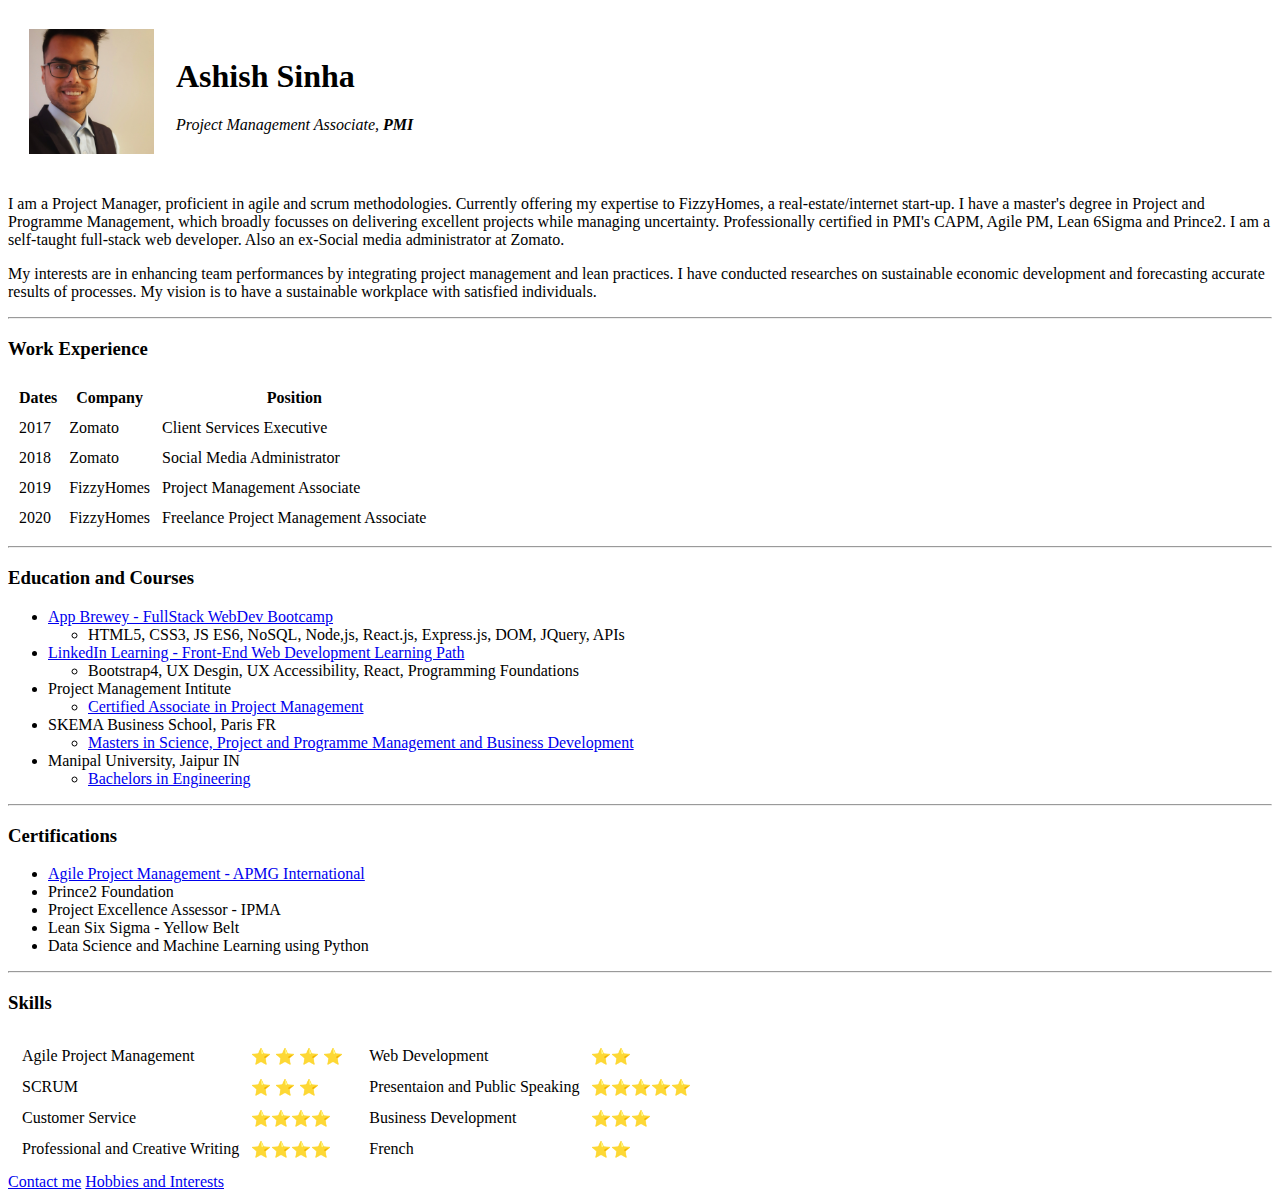
==== index.html @ d2b53e8f "Add files via upload" ====
<!DOCTYPE html>
<html lang="en" dir="ltr">

<head>
  <meta charset="utf-8">
  <title>👨‍🚀 Ashish's Website</title>
  <link rel="stylesheet" href="css/styles.css">
</head>

<body>
  <table cellspacing="20">
    <tr>
      <td><img src="ashish.jpg" alt="Ashish Sinha Skema Profile" height="125" width="125"></td>
      <td>
        <h1>Ashish Sinha</h1>
        <p><em>Project Management Associate,<strong> PMI</strong></em></p>
      </td>
    </tr>
  </table>
  <p>I am a Project Manager, proficient in agile and scrum methodologies. Currently offering my expertise to FizzyHomes, a real-estate/internet start-up. I have a master's degree in Project and Programme Management, which broadly focusses on
    delivering excellent projects while managing uncertainty. Professionally certified in PMI's CAPM, Agile PM, Lean 6Sigma and Prince2. I am a self-taught full-stack web developer. Also an ex-Social media administrator at Zomato.</p>
  <p>My interests are in enhancing team performances by integrating project management and lean practices. I have conducted researches on sustainable economic development and forecasting accurate results of processes. My vision is to have a
    sustainable workplace with satisfied individuals.</p>
  <hr>
  <h3>Work Experience</h3>
  <table cellspacing="10">
    <thead>
      <tr>
        <th>Dates</th>
        <th>Company</th>
        <th>Position</th>
      </tr>
    </thead>
    <tbody>
      <tr>
        <td>2017</td>
        <td>Zomato</td>
        <td>Client Services Executive</td>
      </tr>
      <tr>
        <td>2018</td>
        <td>Zomato</td>
        <td>Social Media Administrator</td>
      </tr>
      <tr>
        <td>2019</td>
        <td>FizzyHomes</td>
        <td>Project Management Associate</td>
      </tr>
      <tr>
        <td>2020</td>
        <td>FizzyHomes</td>
        <td>Freelance Project Management Associate</td>
      </tr>
    </tbody>
    <tfoot>

    </tfoot>
  </table>
  <hr>
  <h3>Education and Courses</h3>
  <ul>
    <li><a href="https://www.appbrewery.co/p/the-complete-web-development-course">App Brewey - FullStack WebDev Bootcamp</a></li>
    <ul>
      <li>HTML5, CSS3, JS ES6, NoSQL, Node,js, React.js, Express.js, DOM, JQuery, APIs</li>
    </ul>
    <li><a href="https://www.linkedin.com/learning/paths/become-a-front-end-web-developer">LinkedIn Learning - Front-End Web Development Learning Path</a></li>
    <ul>
      <li>Bootstrap4, UX Desgin, UX Accessibility, React, Programming Foundations</li>
    </ul>
    <li>Project Management Intitute</li>
    <ul>
      <li><a href="https://www.youracclaim.com/badges/4e9d0221-dd9f-4884-a0f7-2812b788a3a2">Certified Associate in Project Management</a></li>
    </ul>
    <li>SKEMA Business School, Paris FR</li>
    <ul>
      <li><a href="https://www.skema.edu/programmes/masters-of-science/msc-project-and-programme-management-and-business-development">Masters in Science, Project and Programme Management and Business Development</a></li>
    </ul>
    <li>Manipal University, Jaipur IN</li>
    <ul>
      <li><a href="https://jaipur.manipal.edu/foe/programs/program-list/mechanical-engineering.html">Bachelors in Engineering</a></li>
    </ul>
  </ul>
  <hr>
  <h3>Certifications</h3>
  <ul>
    <li><a href="https://www.youracclaim.com/badges/52229ff3-c5fa-47b7-9c02-3db203a4cb51/linked_in_profile">Agile Project Management - APMG International</a></li>
    <li>Prince2 Foundation</li>
    <li>Project Excellence Assessor - IPMA</li>
    <li>Lean Six Sigma - Yellow Belt</li>
    <li>Data Science and Machine Learning using Python</li>
  </ul>
  <hr>
  <h3>Skills</h3>
  <table>
    <td>
      <table cellspacing="10">
        <tr>
          <td>Agile Project Management</td>
          <td>&#11088 &#11088 &#11088 &#11088</td>
        </tr>
        <tr>
          <td> SCRUM </td>
          <td> &#11088 &#11088 &#11088 </td>
        </tr>
        <tr>
          <td> Customer Service</td>
          <td>&#11088&#11088&#11088&#11088</td>
        </tr>
        <tr>
          <td>Professional and Creative Writing</td>
          <td>&#11088&#11088&#11088&#11088</td>
        </tr>
      </table>
    </td>
    <td>
      <table cellspacing="10">
        <tr>
          <td> Web Development </td>
          <td> &#11088&#11088 </td>
        </tr>
        <tr>
          <td> Presentaion and Public Speaking </td>
          <td> &#11088&#11088&#11088&#11088&#11088 </td>
        </tr>
        <tr>
          <td>Business Development</td>
          <td>&#11088&#11088&#11088</td>
        </tr>
        <td>French</td>
        <td>&#11088&#11088</td>
        </tr>
      </table>
    </td>
  </table>
  <a href="contact.html">Contact me</a>
  <a href="hobbies.html">Hobbies and Interests</a>
</body>

</html>
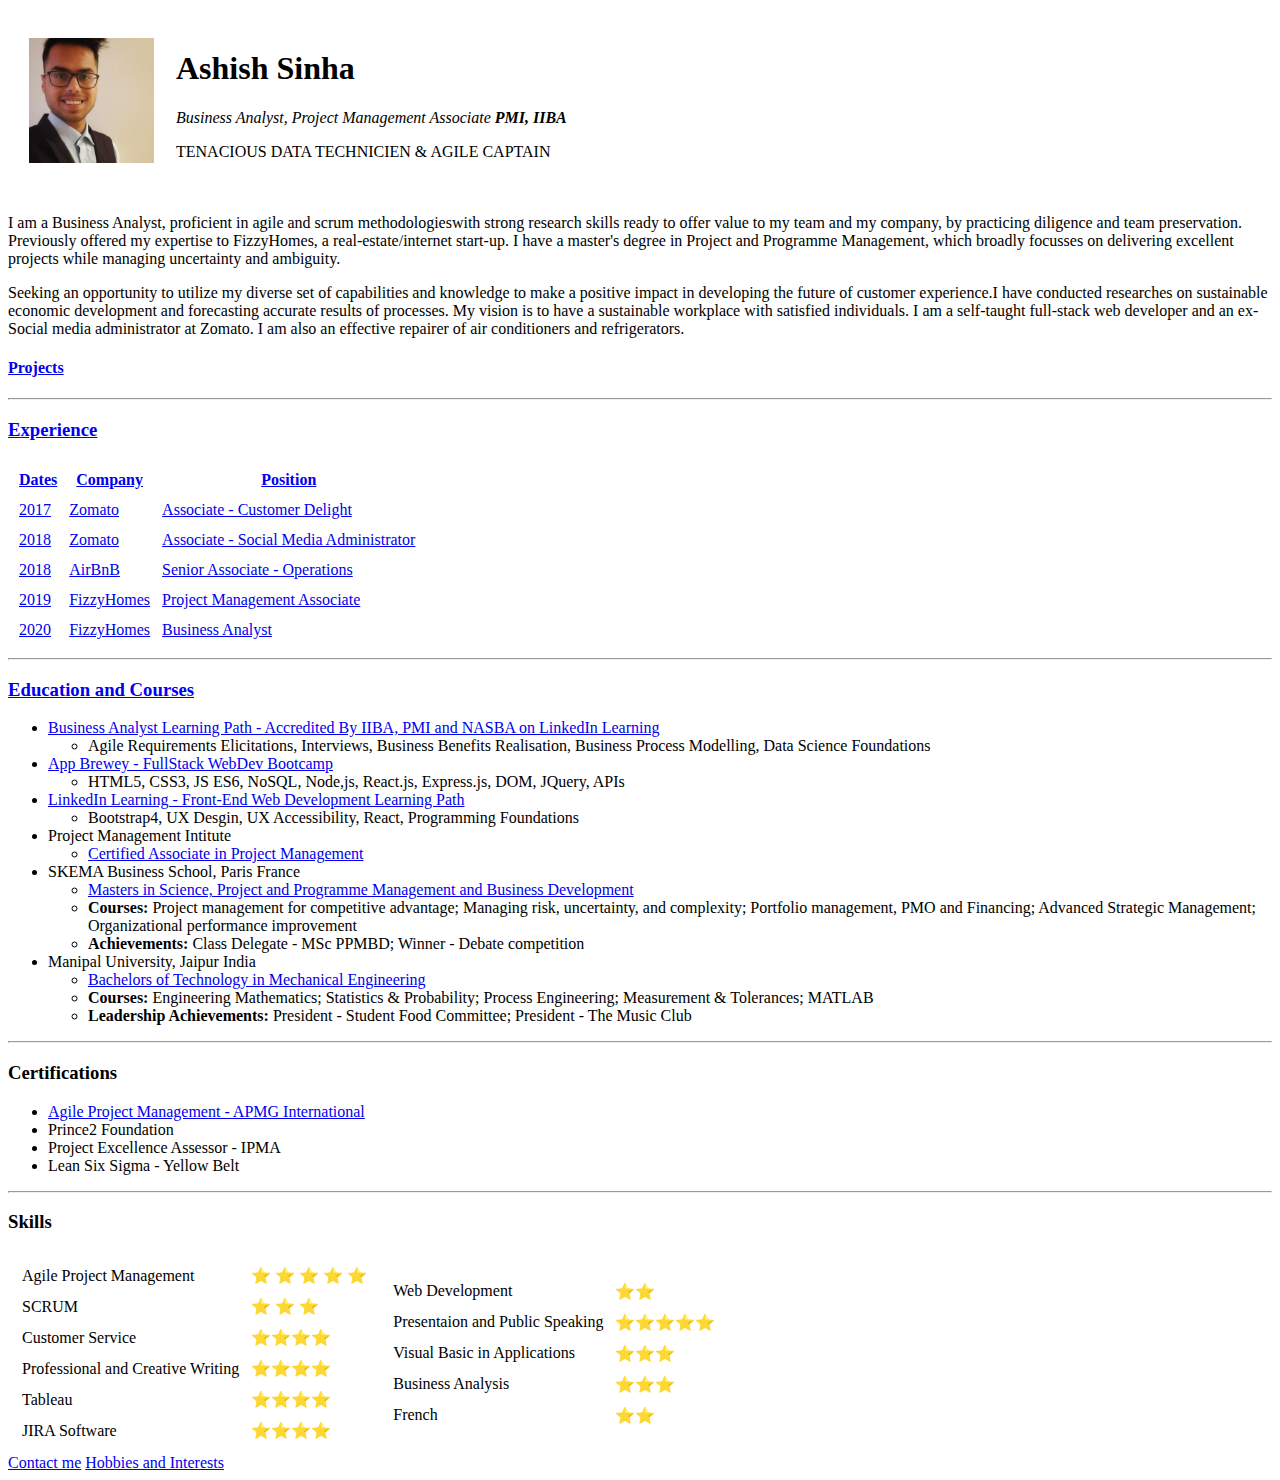
==== commit 3d5fbc67: "Updated Professional Development" ====
--- a/index.html
+++ b/index.html
@@ -13,16 +13,19 @@
       <td><img src="ashish.jpg" alt="Ashish Sinha Skema Profile" height="125" width="125"></td>
       <td>
         <h1>Ashish Sinha</h1>
-        <p><em>Project Management Associate,<strong> PMI</strong></em></p>
+        <p><em>Business Analyst, Project Management Associate<strong> PMI, IIBA </strong></em></p>
+        <p>TENACIOUS DATA TECHNICIEN & AGILE CAPTAIN</p>
       </td>
     </tr>
   </table>
-  <p>I am a Project Manager, proficient in agile and scrum methodologies. Currently offering my expertise to FizzyHomes, a real-estate/internet start-up. I have a master's degree in Project and Programme Management, which broadly focusses on
-    delivering excellent projects while managing uncertainty. Professionally certified in PMI's CAPM, Agile PM, Lean 6Sigma and Prince2. I am a self-taught full-stack web developer. Also an ex-Social media administrator at Zomato.</p>
-  <p>My interests are in enhancing team performances by integrating project management and lean practices. I have conducted researches on sustainable economic development and forecasting accurate results of processes. My vision is to have a
-    sustainable workplace with satisfied individuals.</p>
+  <p>I am a Business Analyst, proficient in agile and scrum methodologieswith strong research skills ready to offer value to my team and my company, by practicing diligence and team preservation. Previously offered my expertise to FizzyHomes, a real-estate/internet start-up. I have a master's degree in Project and Programme Management, which broadly focusses on
+    delivering excellent projects while managing uncertainty and ambiguity.</p>
+  <p>Seeking an opportunity to utilize my diverse set of capabilities and knowledge to make a positive impact in developing the future of customer experience.I have conducted researches on sustainable economic development and forecasting accurate results of processes. My vision is to have a
+    sustainable workplace with satisfied individuals.
+    I am a self-taught full-stack web developer and an ex-Social media administrator at Zomato. I am also an effective repairer of air conditioners and refrigerators.</p>
+  <h4><a href="projects.html">Projects</h4>
   <hr>
-  <h3>Work Experience</h3>
+  <h3>Experience</h3>
   <table cellspacing="10">
     <thead>
       <tr>
@@ -35,12 +38,17 @@
       <tr>
         <td>2017</td>
         <td>Zomato</td>
-        <td>Client Services Executive</td>
+        <td>Associate - Customer Delight</td>
       </tr>
       <tr>
         <td>2018</td>
         <td>Zomato</td>
-        <td>Social Media Administrator</td>
+        <td>Associate - Social Media Administrator</td>
+      </tr>
+      <tr>
+        <td>2018</td>
+        <td>AirBnB</td>
+        <td>Senior Associate - Operations</td>
       </tr>
       <tr>
         <td>2019</td>
@@ -50,7 +58,7 @@
       <tr>
         <td>2020</td>
         <td>FizzyHomes</td>
-        <td>Freelance Project Management Associate</td>
+        <td>Business Analyst</td>
       </tr>
     </tbody>
     <tfoot>
@@ -60,6 +68,10 @@
   <hr>
   <h3>Education and Courses</h3>
   <ul>
+    <li><a href="https://www.linkedin.com/learning/paths/become-a-business-analyst">Business Analyst Learning Path - Accredited By IIBA, PMI and NASBA on LinkedIn Learning</a></li>
+    <ul>
+      <li>Agile Requirements Elicitations, Interviews, Business Benefits Realisation, Business Process Modelling, Data Science Foundations</li>
+    </ul>
     <li><a href="https://www.appbrewery.co/p/the-complete-web-development-course">App Brewey - FullStack WebDev Bootcamp</a></li>
     <ul>
       <li>HTML5, CSS3, JS ES6, NoSQL, Node,js, React.js, Express.js, DOM, JQuery, APIs</li>
@@ -72,13 +84,17 @@
     <ul>
       <li><a href="https://www.youracclaim.com/badges/4e9d0221-dd9f-4884-a0f7-2812b788a3a2">Certified Associate in Project Management</a></li>
     </ul>
-    <li>SKEMA Business School, Paris FR</li>
+    <li>SKEMA Business School, Paris France</li>
     <ul>
       <li><a href="https://www.skema.edu/programmes/masters-of-science/msc-project-and-programme-management-and-business-development">Masters in Science, Project and Programme Management and Business Development</a></li>
+      <li><strong>Courses: </Strong> Project management for competitive advantage; Managing risk, uncertainty, and complexity; Portfolio management, PMO and Financing; Advanced Strategic Management; Organizational performance improvement</li>
+      <li><strong>Achievements: </Strong> Class Delegate - MSc PPMBD; Winner - Debate competition </li>
     </ul>
-    <li>Manipal University, Jaipur IN</li>
+    <li>Manipal University, Jaipur India</li>
     <ul>
-      <li><a href="https://jaipur.manipal.edu/foe/programs/program-list/mechanical-engineering.html">Bachelors in Engineering</a></li>
+      <li><a href="https://jaipur.manipal.edu/foe/programs/program-list/mechanical-engineering.html">Bachelors of Technology in Mechanical Engineering</a></li>
+      <li><strong>Courses: </Strong>Engineering Mathematics; Statistics & Probability; Process Engineering; Measurement & Tolerances; MATLAB</li>
+      <li><strong>Leadership Achievements: </Strong> President - Student Food Committee; President - The Music Club </li>
     </ul>
   </ul>
   <hr>
@@ -88,7 +104,6 @@
     <li>Prince2 Foundation</li>
     <li>Project Excellence Assessor - IPMA</li>
     <li>Lean Six Sigma - Yellow Belt</li>
-    <li>Data Science and Machine Learning using Python</li>
   </ul>
   <hr>
   <h3>Skills</h3>
@@ -97,7 +112,7 @@
       <table cellspacing="10">
         <tr>
           <td>Agile Project Management</td>
-          <td>&#11088 &#11088 &#11088 &#11088</td>
+          <td>&#11088 &#11088 &#11088 &#11088 &#11088</td>
         </tr>
         <tr>
           <td> SCRUM </td>
@@ -109,6 +124,14 @@
         </tr>
         <tr>
           <td>Professional and Creative Writing</td>
+          <td>&#11088&#11088&#11088&#11088</td>
+        </tr>
+        <tr>
+          <td>Tableau</td>
+          <td>&#11088&#11088&#11088&#11088</td>
+        </tr>
+        <tr>
+          <td>JIRA Software</td>
           <td>&#11088&#11088&#11088&#11088</td>
         </tr>
       </table>
@@ -123,13 +146,18 @@
           <td> Presentaion and Public Speaking </td>
           <td> &#11088&#11088&#11088&#11088&#11088 </td>
         </tr>
+         <tr>
+          <td> Visual Basic in Applications </td>
+          <td> &#11088&#11088&#11088 </td>
+        </tr>
         <tr>
-          <td>Business Development</td>
+          <td>Business Analysis</td>
           <td>&#11088&#11088&#11088</td>
         </tr>
         <td>French</td>
         <td>&#11088&#11088</td>
         </tr>
+      
       </table>
     </td>
   </table>
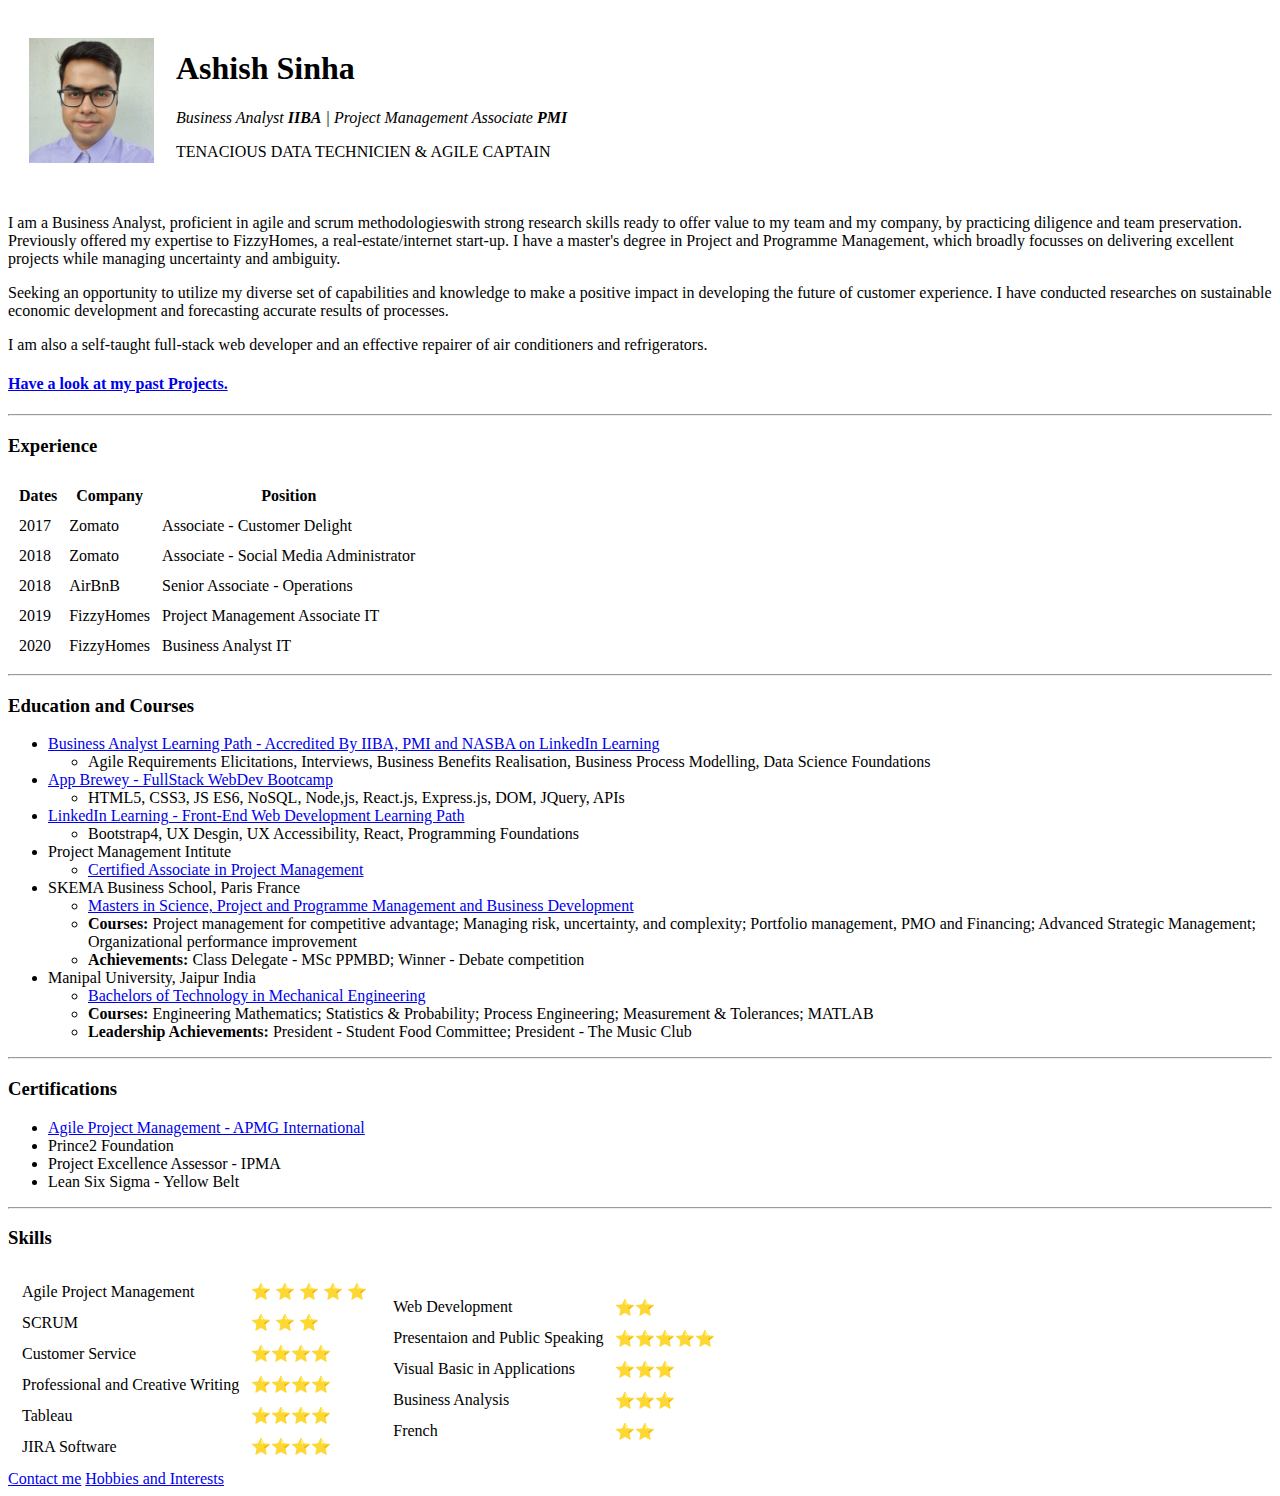
==== commit 9fe71518: "Added updated professional details" ====
--- a/index.html
+++ b/index.html
@@ -13,17 +13,18 @@
       <td><img src="ashish.jpg" alt="Ashish Sinha Skema Profile" height="125" width="125"></td>
       <td>
         <h1>Ashish Sinha</h1>
-        <p><em>Business Analyst, Project Management Associate<strong> PMI, IIBA </strong></em></p>
+        <p><em>Business Analyst <strong>IIBA</strong> | Project Management Associate<strong> PMI</strong></em></p>
         <p>TENACIOUS DATA TECHNICIEN & AGILE CAPTAIN</p>
       </td>
     </tr>
   </table>
-  <p>I am a Business Analyst, proficient in agile and scrum methodologieswith strong research skills ready to offer value to my team and my company, by practicing diligence and team preservation. Previously offered my expertise to FizzyHomes, a real-estate/internet start-up. I have a master's degree in Project and Programme Management, which broadly focusses on
+  <p>I am a Business Analyst, proficient in agile and scrum methodologieswith strong research skills ready to offer value to my team and my company, by practicing diligence and team preservation. Previously offered my expertise to FizzyHomes, a
+    real-estate/internet start-up. I have a master's degree in Project and Programme Management, which broadly focusses on
     delivering excellent projects while managing uncertainty and ambiguity.</p>
-  <p>Seeking an opportunity to utilize my diverse set of capabilities and knowledge to make a positive impact in developing the future of customer experience.I have conducted researches on sustainable economic development and forecasting accurate results of processes. My vision is to have a
-    sustainable workplace with satisfied individuals.
-    I am a self-taught full-stack web developer and an ex-Social media administrator at Zomato. I am also an effective repairer of air conditioners and refrigerators.</p>
-  <h4><a href="projects.html">Projects</h4>
+  <p>Seeking an opportunity to utilize my diverse set of capabilities and knowledge to make a positive impact in developing the future of customer experience. I have conducted researches on sustainable economic development and forecasting accurate
+    results of processes.</p>
+    <p>I am also a self-taught full-stack web developer and an effective repairer of air conditioners and refrigerators.</p>
+  <h4><a href="projects.html">Have a look at my past Projects.</a></h4>
   <hr>
   <h3>Experience</h3>
   <table cellspacing="10">
@@ -53,12 +54,12 @@
       <tr>
         <td>2019</td>
         <td>FizzyHomes</td>
-        <td>Project Management Associate</td>
+        <td>Project Management Associate IT</td>
       </tr>
       <tr>
         <td>2020</td>
         <td>FizzyHomes</td>
-        <td>Business Analyst</td>
+        <td>Business Analyst IT</td>
       </tr>
     </tbody>
     <tfoot>
@@ -146,7 +147,7 @@
           <td> Presentaion and Public Speaking </td>
           <td> &#11088&#11088&#11088&#11088&#11088 </td>
         </tr>
-         <tr>
+        <tr>
           <td> Visual Basic in Applications </td>
           <td> &#11088&#11088&#11088 </td>
         </tr>
@@ -157,7 +158,7 @@
         <td>French</td>
         <td>&#11088&#11088</td>
         </tr>
-      
+
       </table>
     </td>
   </table>
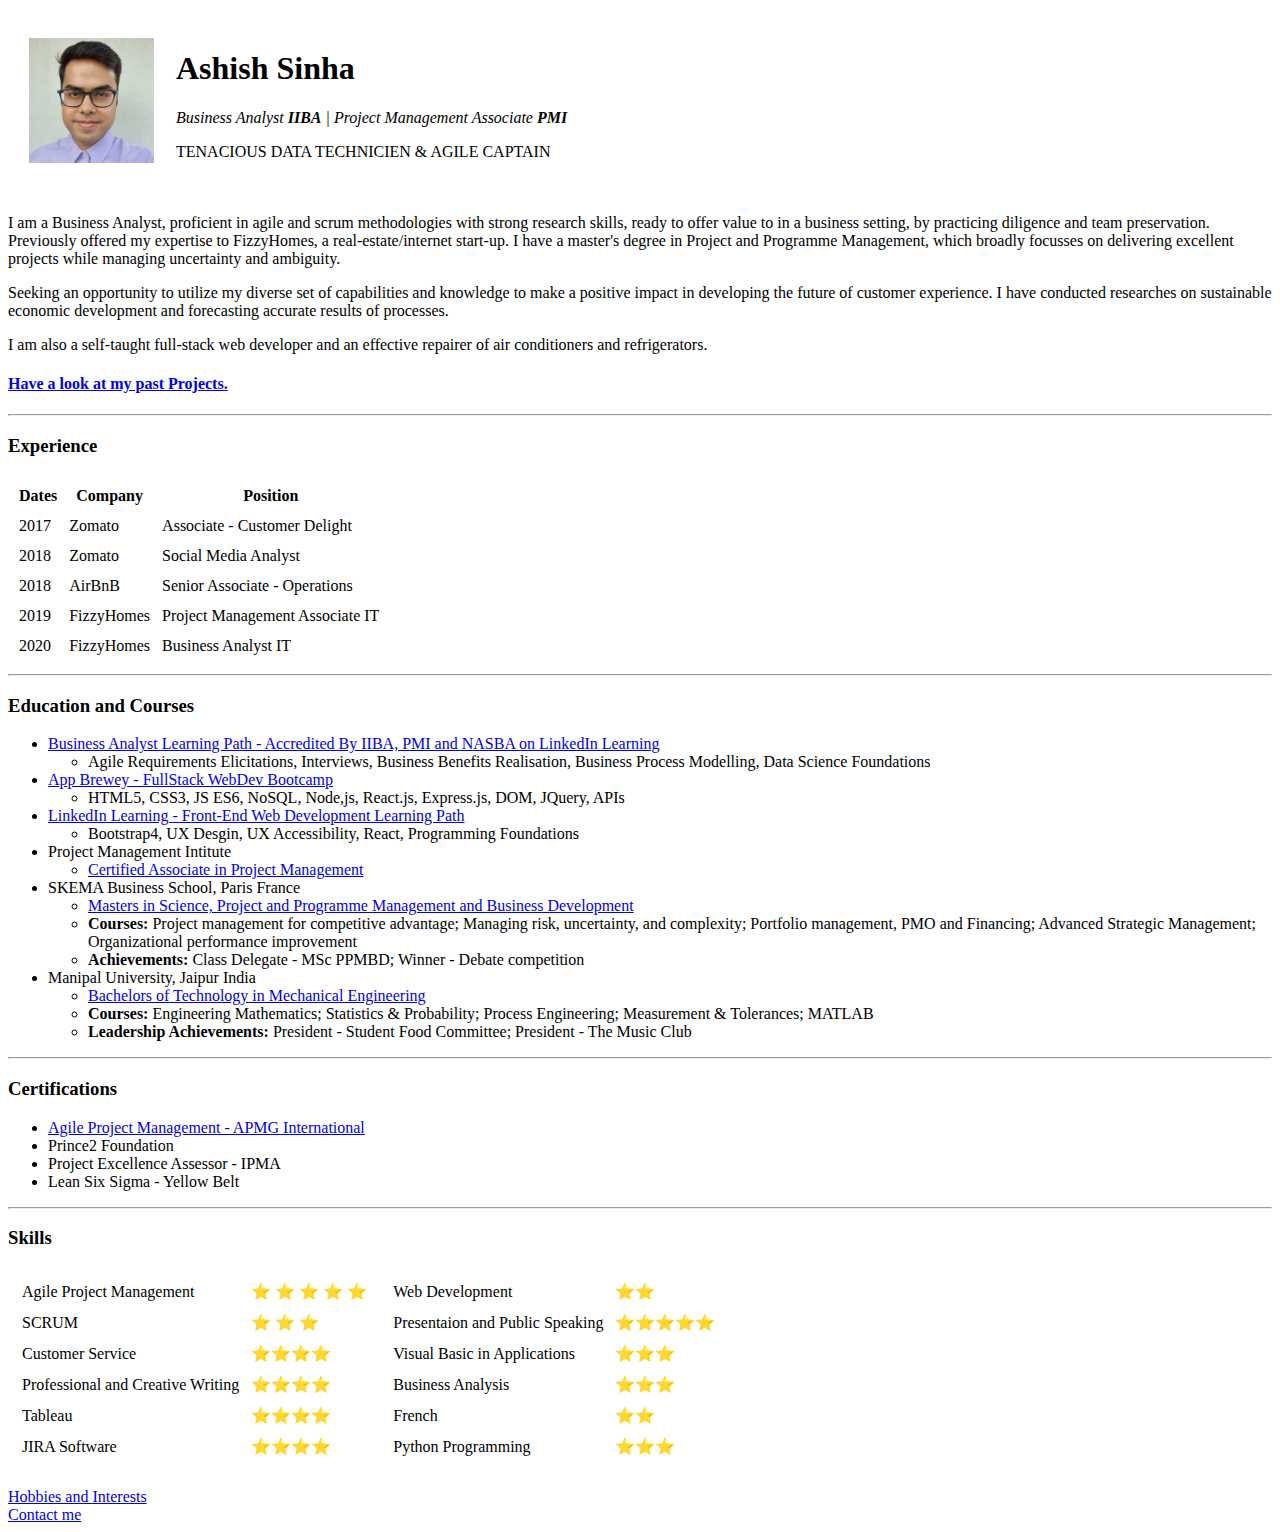
==== commit b9c9c175: "Update index.html" ====
--- a/index.html
+++ b/index.html
@@ -3,14 +3,14 @@
 
 <head>
   <meta charset="utf-8">
-  <title>👨‍🚀 Ashish's Website</title>
+  <title>🚀 Professional Profile - Ashish Sinha 👨‍ </title>
   <link rel="stylesheet" href="css/styles.css">
 </head>
 
 <body>
   <table cellspacing="20">
     <tr>
-      <td><img src="ashish.jpg" alt="Ashish Sinha Skema Profile" height="125" width="125"></td>
+      <td><img src="ashish.jpg" alt="Ashish Sinha's Photo, Business Analyst" height="125" width="125"></td>
       <td>
         <h1>Ashish Sinha</h1>
         <p><em>Business Analyst <strong>IIBA</strong> | Project Management Associate<strong> PMI</strong></em></p>
@@ -18,7 +18,7 @@
       </td>
     </tr>
   </table>
-  <p>I am a Business Analyst, proficient in agile and scrum methodologieswith strong research skills ready to offer value to my team and my company, by practicing diligence and team preservation. Previously offered my expertise to FizzyHomes, a
+  <p>I am a Business Analyst, proficient in agile and scrum methodologies with strong research skills, ready to offer value to in a business setting, by practicing diligence and team preservation. Previously offered my expertise to FizzyHomes, a
     real-estate/internet start-up. I have a master's degree in Project and Programme Management, which broadly focusses on
     delivering excellent projects while managing uncertainty and ambiguity.</p>
   <p>Seeking an opportunity to utilize my diverse set of capabilities and knowledge to make a positive impact in developing the future of customer experience. I have conducted researches on sustainable economic development and forecasting accurate
@@ -44,7 +44,7 @@
       <tr>
         <td>2018</td>
         <td>Zomato</td>
-        <td>Associate - Social Media Administrator</td>
+        <td>Social Media Analyst</td>
       </tr>
       <tr>
         <td>2018</td>
@@ -155,15 +155,22 @@
           <td>Business Analysis</td>
           <td>&#11088&#11088&#11088</td>
         </tr>
+        <tr>
         <td>French</td>
         <td>&#11088&#11088</td>
         </tr>
-
+        <tr>
+          <td>Python Programming</td>
+          <td>&#11088&#11088&#11088</td>
+        </tr>
       </table>
     </td>
   </table>
+  <br>
+  <a href="hobbies.html">Hobbies and Interests</a>
+  <br>
   <a href="contact.html">Contact me</a>
-  <a href="hobbies.html">Hobbies and Interests</a>
+  <br>
 </body>
 
 </html>
